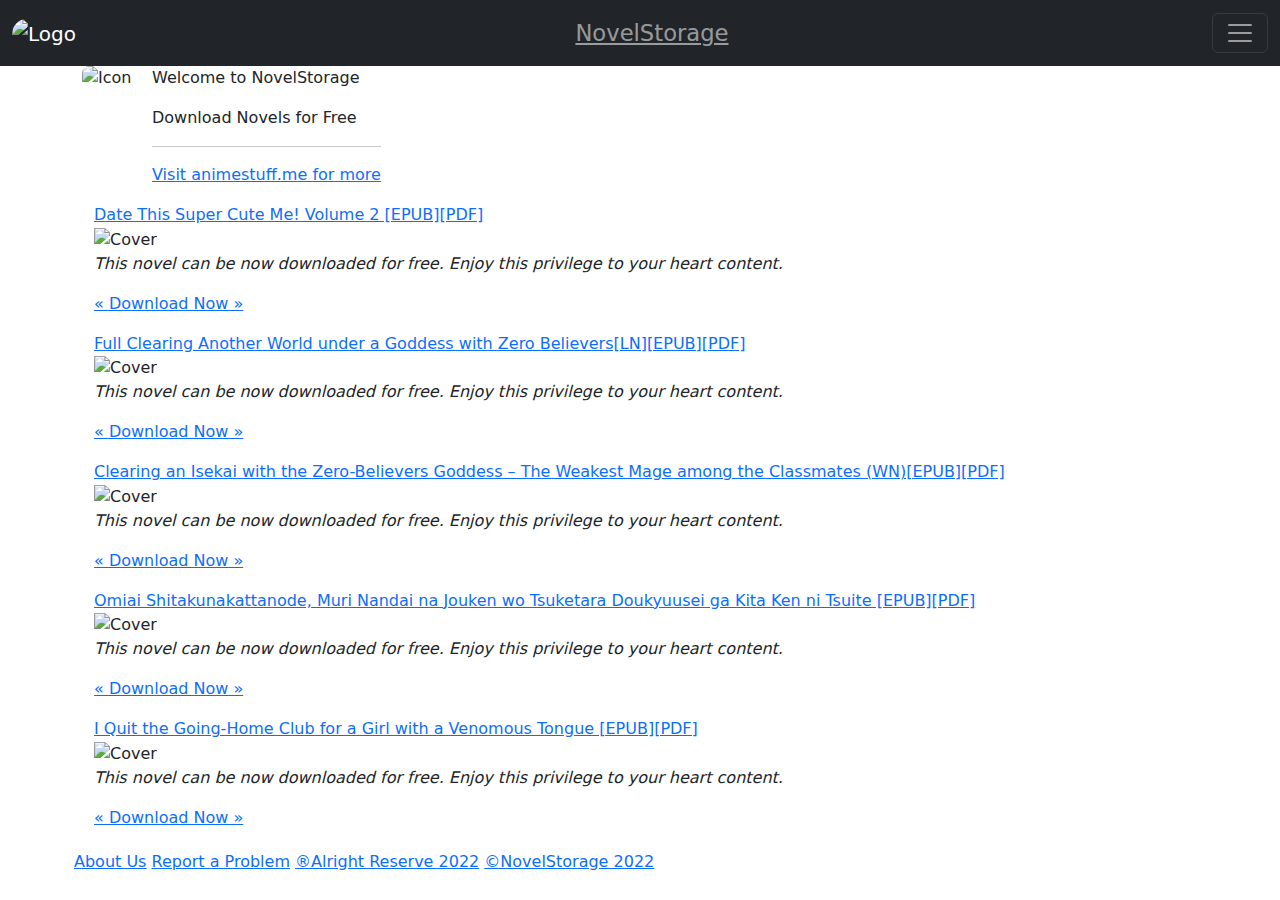
==== index.html @ da03a3a7 "Add files via upload" ====
<!DOCTYPE html>
<html lang="en">
<head>
   <meta charset="UTF-8">
   <meta name="viewport" content="width=device-width,initial-scale=1"/>
   <meta name="og:type" content="website"/>
    <meta name="og:site_name" content="Novel Storage"/>
    <meta name="description" content="NovelStorage is a free website where anyone can download any kinds of Light or Web Novels for free"/>
    <meta name="og:image" content="logo.jpg"/>
    <meta name="facebook:image" content="logo.jpg"/>
   <title>Novel Storage</title>
   <link rel="shortcut icon" href="android-chrome-512x512.png" type="image/x-icon" size="512x512">
   <link href="https://cdn.jsdelivr.net/npm/bootstrap@5.1.3/dist/css/bootstrap.min.css" rel="stylesheet"/>
   <link rel="stylesheet" href="novels.min.css">
   <link rel="stylesheet" href="https://cdnjs.cloudflare.com/ajax/libs/font-awesome/4.7.0/css/font-awesome.min.css">
</head>
<body>
<div class="main-container">
 <nav class="navbar navbar-dark bg-dark">
   <div class="container-fluid">
     <a class="navbar-brand" href="#"><img class="rounded-pill" src="logo.jpg" alt="Logo" width="50px"/></a>
     <a class="navbar-text" href="#" style="font-size:17pt;">NovelStorage</a>
     <button class="navbar-toggler" type="button" data-bs-toggle="collapse" data-bs-target="#menuContent"><span class="navbar-toggler-icon"></span></button>
     <div class="collapse navbar-collapse" id="menuContent">
       <ul class="navbar-nav">
         <li class="nav-item text-center"><a class="nav-link" href="#">Home</a></li>
         <li class="nav-item text-center"><a class="nav-link" href="list.html">Novels List</a></li>
       </ul>
     </div>
   </div>
 </nav>
 <!-- Content -->
 <div class="container-fluid" id="main">
   <div class="container wel post" id="post1" style="display:flex">
        <img src="elaina.png" alt="Icon" width="70px" style="border-top-left-radius: 7px;border-bottom-left-radius: 7px;"/> 
          <div class="welcome">
            <p>Welcome to NovelStorage</p>
            <p>Download Novels for Free</p>
            <hr/>
            <p><a href="https://animestuff.me">Visit animestuff.me for more</a></p>
          </div>
        </div>
   
   <div id="post1" class="container post">
      
      <article id="article_post">
         <header class="container-fluid" id="title"><a href="Date-This-Super-Cute-Me.html">Date This Super Cute Me! Volume 2 [EPUB][PDF]</a></header>
         <div class="container-fluid" id="cover"><img src="https://encrypted-tbn0.gstatic.com/images?q=tbn:ANd9GcTKLU8jqDzPrAPpRh5tEpcvqg2spJMDR35wiQ&usqp=CAU" alt="Cover"></div>
         <div class="container-fluid" id="content"><p><i>This novel can be now downloaded for free. Enjoy this privilege to your heart content.</i></p><p><a href="Date-This-Super-Cute-Me.html" id="link">« Download Now »</a></p></div>
      </article>
      
   </div>
   
   <div id="post1" class="container post">
      
      <article id="article_post">
         <header class="container-fluid" id="title"><a href="full-clearing-another-world-under-a-goddess-with-zero-believers-light-novel.html">Full Clearing Another World under a Goddess with Zero Believers[LN][EPUB][PDF]</a></header>
         <div class="container-fluid" id="cover"><img src="https://i0.wp.com/jnovels.com/wp-content/uploads/2021/12/fullclearing.jpg?w=500&ssl=1" alt="Cover"></div>
         <div class="container-fluid" id="content"><p><i>This novel can be now downloaded for free. Enjoy this privilege to your heart content.</i></p><p><a href="full-clearing-another-world-under-a-goddess-with-zero-believers-light-novel.html" id="link">« Download Now »</a></p></div>
      </article>
      
   </div>
   
   <div id="post1" class="container post">
      
      <article id="article_post">
         <header class="container-fluid" id="title"><a href="clearing-an-isekai-with-the-zero-believers-goddess-the-weakest-mage-among-the-classmates.html">Clearing an Isekai with the Zero-Believers Goddess – The Weakest Mage among the Classmates (WN)[EPUB][PDF]</a></header>
         <div class="container-fluid" id="cover"><img src="https://cdn.novelupdates.com/images/2020/04/EUgeIkdU8AAxOff.jpeg" alt="Cover"></div>
         <div class="container-fluid" id="content"><p><i>This novel can be now downloaded for free. Enjoy this privilege to your heart content.</i></p><p><a href="clearing-an-isekai-with-the-zero-believers-goddess-the-weakest-mage-among-the-classmates.html" id="link">« Download Now »</a></p></div>
      </article>
      
   </div>
   
   <div id="post1" class="container post">
      
      <article id="article_post">
         <header class="container-fluid" id="title"><a href="omiai-shitakunakattanode-muri-nandai-na-jouken-wo-tsuketara-doukyuusei-ga-kita-ken-ni-tsuite.html">Omiai Shitakunakattanode, Muri Nandai na Jouken wo Tsuketara Doukyuusei ga Kita Ken ni Tsuite [EPUB][PDF]</a></header>
         <div class="container-fluid" id="cover">
           <img src="https://lightnovelreader.org/uploads/posters/1632491232.jpg" alt="Cover"></div>
         <div class="container-fluid" id="content"><p><i>This novel can be now downloaded for free. Enjoy this privilege to your heart content.</i></p><p><a href="omiai-shitakunakattanode-muri-nandai-na-jouken-wo-tsuketara-doukyuusei-ga-kita-ken-ni-tsuite.html" id="link">« Download Now »</a></p></div>
      </article>
      
   </div>
   
   <div id="post1" class="container post">
      
      <article id="article_post">
         <header class="container-fluid" id="title"><a href="i-quit-the-going-home-club-for-a-girl-with-a-venomous-tongue.html">I Quit the Going-Home Club for a Girl with a Venomous Tongue [EPUB][PDF]</a></header>
         <div class="container-fluid" id="cover"><img src="https://cdn.novelupdates.com/images/2019/03/321807000406.jpg" alt="Cover"></div>
         <div class="container-fluid" id="content"><p><i>This novel can be now downloaded for free. Enjoy this privilege to your heart content.</i></p><p><a href="i-quit-the-going-home-club-for-a-girl-with-a-venomous-tongue.html" id="link">« Download Now »</a></p></div>
      </article>
      
   </div>
   
   <footer class="container center p-1">
     <span><a href="#">About Us</a></span>
     <span><a href="#">Report a Problem</a></span>
     <span><a href="#">®Alright Reserve 2022</a></span>
     <span><a href="#">©NovelStorage 2022</a></span>
   </footer>
 </div>
</div>
<!-- scripting -->
<script src="https://cdn.jsdelivr.net/npm/bootstrap@5.1.3/dist/js/bootstrap.min.js"></script>
<script src="jquery-3.6.0.min.js"></script>
</body>
</html>
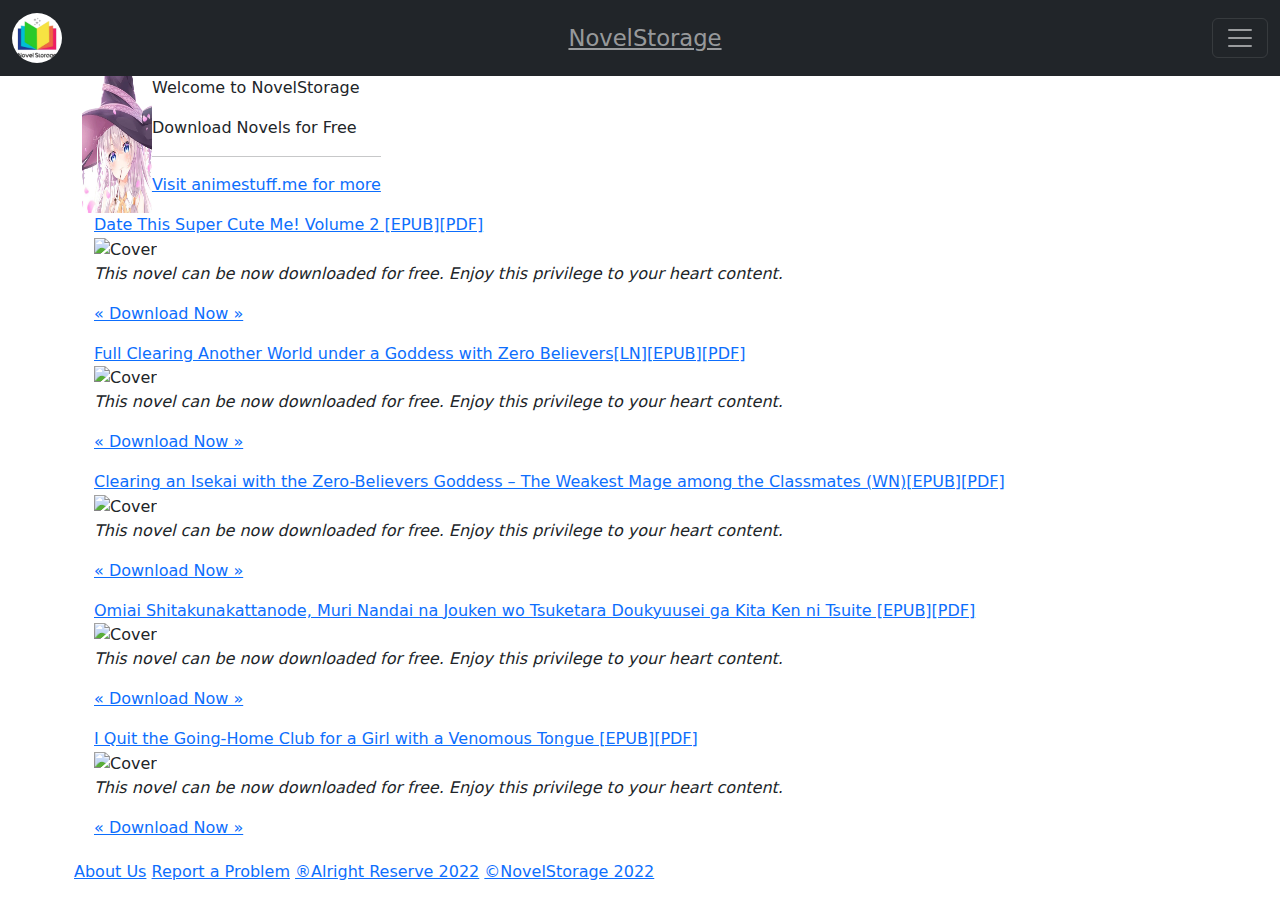
==== commit 62ad3a65: "Add files via upload" ====
--- a/index.html
+++ b/index.html
@@ -18,7 +18,7 @@
 <div class="main-container">
  <nav class="navbar navbar-dark bg-dark">
    <div class="container-fluid">
-     <a class="navbar-brand" href="#"><img class="rounded-pill" src="logo.jpg" alt="Logo" width="50px"/></a>
+     <a class="navbar-brand" href="#"><img class="rounded-pill" src="images/logo.jpg" alt="Logo" width="50px"/></a>
      <a class="navbar-text" href="#" style="font-size:17pt;">NovelStorage</a>
      <button class="navbar-toggler" type="button" data-bs-toggle="collapse" data-bs-target="#menuContent"><span class="navbar-toggler-icon"></span></button>
      <div class="collapse navbar-collapse" id="menuContent">
@@ -32,7 +32,7 @@
  <!-- Content -->
  <div class="container-fluid" id="main">
    <div class="container wel post" id="post1" style="display:flex">
-        <img src="elaina.png" alt="Icon" width="70px" style="border-top-left-radius: 7px;border-bottom-left-radius: 7px;"/> 
+        <img src="images/elaina.png" alt="Icon" width="70px" style="border-top-left-radius: 7px;border-bottom-left-radius: 7px;"/> 
           <div class="welcome">
             <p>Welcome to NovelStorage</p>
             <p>Download Novels for Free</p>
@@ -44,9 +44,9 @@
    <div id="post1" class="container post">
       
       <article id="article_post">
-         <header class="container-fluid" id="title"><a href="Date-This-Super-Cute-Me.html">Date This Super Cute Me! Volume 2 [EPUB][PDF]</a></header>
+         <header class="container-fluid" id="title"><a href="series/Date-This-Super-Cute-Me.html">Date This Super Cute Me! Volume 2 [EPUB][PDF]</a></header>
          <div class="container-fluid" id="cover"><img src="https://encrypted-tbn0.gstatic.com/images?q=tbn:ANd9GcTKLU8jqDzPrAPpRh5tEpcvqg2spJMDR35wiQ&usqp=CAU" alt="Cover"></div>
-         <div class="container-fluid" id="content"><p><i>This novel can be now downloaded for free. Enjoy this privilege to your heart content.</i></p><p><a href="Date-This-Super-Cute-Me.html" id="link">« Download Now »</a></p></div>
+         <div class="container-fluid" id="content"><p><i>This novel can be now downloaded for free. Enjoy this privilege to your heart content.</i></p><p><a href="series/Date-This-Super-Cute-Me.html" id="link">« Download Now »</a></p></div>
       </article>
       
    </div>
@@ -54,9 +54,9 @@
    <div id="post1" class="container post">
       
       <article id="article_post">
-         <header class="container-fluid" id="title"><a href="full-clearing-another-world-under-a-goddess-with-zero-believers-light-novel.html">Full Clearing Another World under a Goddess with Zero Believers[LN][EPUB][PDF]</a></header>
+         <header class="container-fluid" id="title"><a href="series/full-clearing-another-world-under-a-goddess-with-zero-believers-light-novel.html">Full Clearing Another World under a Goddess with Zero Believers[LN][EPUB][PDF]</a></header>
          <div class="container-fluid" id="cover"><img src="https://i0.wp.com/jnovels.com/wp-content/uploads/2021/12/fullclearing.jpg?w=500&ssl=1" alt="Cover"></div>
-         <div class="container-fluid" id="content"><p><i>This novel can be now downloaded for free. Enjoy this privilege to your heart content.</i></p><p><a href="full-clearing-another-world-under-a-goddess-with-zero-believers-light-novel.html" id="link">« Download Now »</a></p></div>
+         <div class="container-fluid" id="content"><p><i>This novel can be now downloaded for free. Enjoy this privilege to your heart content.</i></p><p><a href="series/full-clearing-another-world-under-a-goddess-with-zero-believers-light-novel.html" id="link">« Download Now »</a></p></div>
       </article>
       
    </div>
@@ -64,9 +64,9 @@
    <div id="post1" class="container post">
       
       <article id="article_post">
-         <header class="container-fluid" id="title"><a href="clearing-an-isekai-with-the-zero-believers-goddess-the-weakest-mage-among-the-classmates.html">Clearing an Isekai with the Zero-Believers Goddess – The Weakest Mage among the Classmates (WN)[EPUB][PDF]</a></header>
+         <header class="container-fluid" id="title"><a href="series/clearing-an-isekai-with-the-zero-believers-goddess-the-weakest-mage-among-the-classmates.html">Clearing an Isekai with the Zero-Believers Goddess – The Weakest Mage among the Classmates (WN)[EPUB][PDF]</a></header>
          <div class="container-fluid" id="cover"><img src="https://cdn.novelupdates.com/images/2020/04/EUgeIkdU8AAxOff.jpeg" alt="Cover"></div>
-         <div class="container-fluid" id="content"><p><i>This novel can be now downloaded for free. Enjoy this privilege to your heart content.</i></p><p><a href="clearing-an-isekai-with-the-zero-believers-goddess-the-weakest-mage-among-the-classmates.html" id="link">« Download Now »</a></p></div>
+         <div class="container-fluid" id="content"><p><i>This novel can be now downloaded for free. Enjoy this privilege to your heart content.</i></p><p><a href="series/clearing-an-isekai-with-the-zero-believers-goddess-the-weakest-mage-among-the-classmates.html" id="link">« Download Now »</a></p></div>
       </article>
       
    </div>
@@ -74,10 +74,10 @@
    <div id="post1" class="container post">
       
       <article id="article_post">
-         <header class="container-fluid" id="title"><a href="omiai-shitakunakattanode-muri-nandai-na-jouken-wo-tsuketara-doukyuusei-ga-kita-ken-ni-tsuite.html">Omiai Shitakunakattanode, Muri Nandai na Jouken wo Tsuketara Doukyuusei ga Kita Ken ni Tsuite [EPUB][PDF]</a></header>
+         <header class="container-fluid" id="title"><a href="series/omiai-shitakunakattanode-muri-nandai-na-jouken-wo-tsuketara-doukyuusei-ga-kita-ken-ni-tsuite.html">Omiai Shitakunakattanode, Muri Nandai na Jouken wo Tsuketara Doukyuusei ga Kita Ken ni Tsuite [EPUB][PDF]</a></header>
          <div class="container-fluid" id="cover">
            <img src="https://lightnovelreader.org/uploads/posters/1632491232.jpg" alt="Cover"></div>
-         <div class="container-fluid" id="content"><p><i>This novel can be now downloaded for free. Enjoy this privilege to your heart content.</i></p><p><a href="omiai-shitakunakattanode-muri-nandai-na-jouken-wo-tsuketara-doukyuusei-ga-kita-ken-ni-tsuite.html" id="link">« Download Now »</a></p></div>
+         <div class="container-fluid" id="content"><p><i>This novel can be now downloaded for free. Enjoy this privilege to your heart content.</i></p><p><a href="series/omiai-shitakunakattanode-muri-nandai-na-jouken-wo-tsuketara-doukyuusei-ga-kita-ken-ni-tsuite.html" id="link">« Download Now »</a></p></div>
       </article>
       
    </div>
@@ -85,9 +85,9 @@
    <div id="post1" class="container post">
       
       <article id="article_post">
-         <header class="container-fluid" id="title"><a href="i-quit-the-going-home-club-for-a-girl-with-a-venomous-tongue.html">I Quit the Going-Home Club for a Girl with a Venomous Tongue [EPUB][PDF]</a></header>
+         <header class="container-fluid" id="title"><a href="series/i-quit-the-going-home-club-for-a-girl-with-a-venomous-tongue.html">I Quit the Going-Home Club for a Girl with a Venomous Tongue [EPUB][PDF]</a></header>
          <div class="container-fluid" id="cover"><img src="https://cdn.novelupdates.com/images/2019/03/321807000406.jpg" alt="Cover"></div>
-         <div class="container-fluid" id="content"><p><i>This novel can be now downloaded for free. Enjoy this privilege to your heart content.</i></p><p><a href="i-quit-the-going-home-club-for-a-girl-with-a-venomous-tongue.html" id="link">« Download Now »</a></p></div>
+         <div class="container-fluid" id="content"><p><i>This novel can be now downloaded for free. Enjoy this privilege to your heart content.</i></p><p><a href="series/i-quit-the-going-home-club-for-a-girl-with-a-venomous-tongue.html" id="link">« Download Now »</a></p></div>
       </article>
       
    </div>
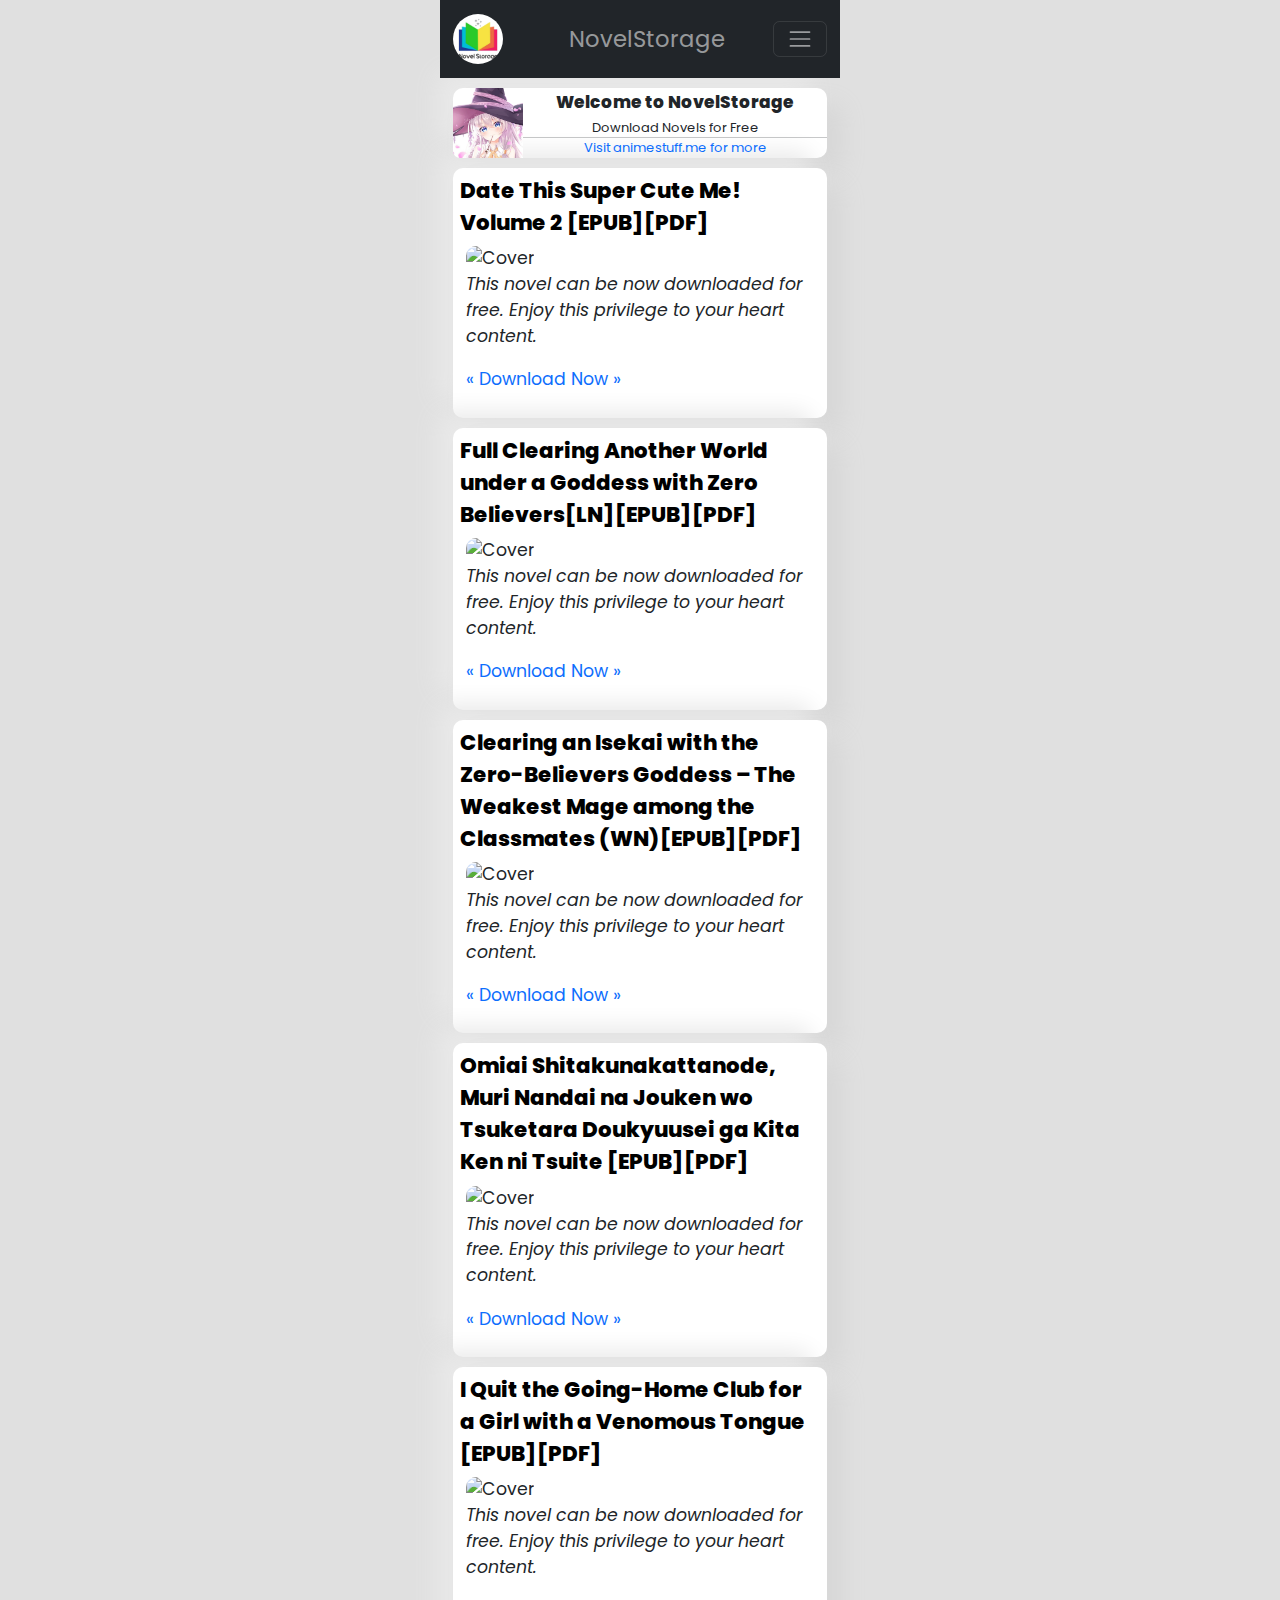
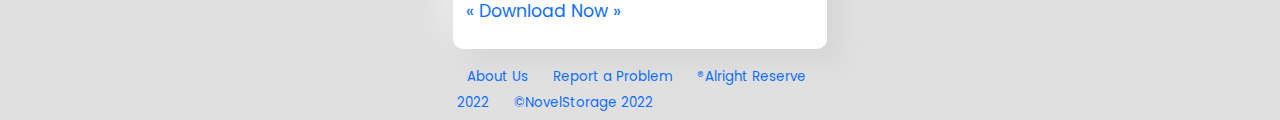
==== commit cd705bbf: "Add files via upload" ====
--- a/index.html
+++ b/index.html
@@ -18,7 +18,7 @@
 <div class="main-container">
  <nav class="navbar navbar-dark bg-dark">
    <div class="container-fluid">
-     <a class="navbar-brand" href="#"><img class="rounded-pill" src="images/logo.jpg" alt="Logo" width="50px"/></a>
+     <a class="navbar-brand" href="#"><img class="rounded-pill" src="https://noveltime.github.io/novel-time-repo/images/logo.jpg" alt="Logo" width="50px"/></a>
      <a class="navbar-text" href="#" style="font-size:17pt;">NovelStorage</a>
      <button class="navbar-toggler" type="button" data-bs-toggle="collapse" data-bs-target="#menuContent"><span class="navbar-toggler-icon"></span></button>
      <div class="collapse navbar-collapse" id="menuContent">
@@ -32,7 +32,7 @@
  <!-- Content -->
  <div class="container-fluid" id="main">
    <div class="container wel post" id="post1" style="display:flex">
-        <img src="images/elaina.png" alt="Icon" width="70px" style="border-top-left-radius: 7px;border-bottom-left-radius: 7px;"/> 
+        <img src="https://noveltime.github.io/novel-time-repo/images/elaina.png" alt="Icon" width="70px" style="border-top-left-radius: 7px;border-bottom-left-radius: 7px;"/> 
           <div class="welcome">
             <p>Welcome to NovelStorage</p>
             <p>Download Novels for Free</p>
@@ -44,9 +44,9 @@
    <div id="post1" class="container post">
       
       <article id="article_post">
-         <header class="container-fluid" id="title"><a href="series/Date-This-Super-Cute-Me.html">Date This Super Cute Me! Volume 2 [EPUB][PDF]</a></header>
+         <header class="container-fluid" id="title"><a href="https://www.noveltime.ml/series/Date-This-Super-Cute-Me.html">Date This Super Cute Me! Volume 2 [EPUB][PDF]</a></header>
          <div class="container-fluid" id="cover"><img src="https://encrypted-tbn0.gstatic.com/images?q=tbn:ANd9GcTKLU8jqDzPrAPpRh5tEpcvqg2spJMDR35wiQ&usqp=CAU" alt="Cover"></div>
-         <div class="container-fluid" id="content"><p><i>This novel can be now downloaded for free. Enjoy this privilege to your heart content.</i></p><p><a href="series/Date-This-Super-Cute-Me.html" id="link">« Download Now »</a></p></div>
+         <div class="container-fluid" id="content"><p><i>This novel can be now downloaded for free. Enjoy this privilege to your heart content.</i></p><p><a href="https://www.noveltime.ml/series/Date-This-Super-Cute-Me.html" id="link">« Download Now »</a></p></div>
       </article>
       
    </div>
--- a/novels.min.css
+++ b/novels.min.css
@@ -0,0 +1,109 @@
+@import url('https://fonts.googleapis.com/css2?family=Poppins&display=swap');
+*{
+  box-sizing: border-box;
+  margin: 0;
+  padding: 0;
+  font-size: 13pt;
+  font-family: "Poppins", sans-serif;
+}
+body{
+  font-size: 13pt;
+  font-family: "Poppins", sans-serif;
+  background: #e0e0e0;
+}
+@media screen and (min-width: 768px){
+  .main-container{
+     max-width: 400px;
+     height: 100vh;
+     margin: auto auto;
+  }
+}
+a{text-decoration: none;}
+nav{
+  position: sticky;
+  top: 0;
+  left: 0;
+}
+.post{
+  border-radius: 10px;
+  background: #fff;
+  box-shadow:  16px 16px 23px #d7d7d7,
+             -16px -16px 23px #e9e9e9;
+  padding: 0;
+  margin: 10px 0;
+}
+#backButton a{
+  font-size: 20pt;
+  color: black;
+  font-weight: 800;
+  margin: 15px 0 10px 0;
+}
+#backButton a:hover{
+  color: #10c11b;
+}
+#title{
+  width: 100%;
+  padding: 7px;
+}
+#title a{
+  font-size: 16pt;
+  font-weight: 800;
+  text-decoration: none;
+  color: black;
+}
+#content{
+  padding-bottom: 7px;
+}
+#title a:hover, #link:hover{
+  color: #10c11b;
+}
+#cover img{
+  width: 100%;
+  border-radius: 10px;
+}
+.text{
+  margin-bottom: 0;
+}
+.moreText{display: none;}
+.text.show-more-text .moreText{
+  display: inline;
+}
+.text.show-more-text .dots{
+  display: none;
+}
+#info > p{
+  margin-bottom: 0;
+}
+.epub-btn, .pdf-btn{
+  width: 100%;
+  padding: 5px;
+  margin: 5px 0;
+  border: 1px solid grey;
+  text-align: center;
+  border-radius: 5px;
+}
+.epub, .pdf{
+  display: none;
+}
+#epub > a, #pdf > a{
+  padding: 5px 7px;
+  margin: 5px 7px;
+  display: inline-block;
+  background-color: #4077ff;
+  color: white;
+  border-radius: 7px;
+}
+#moreInfo h5{
+  margin: 5px 0 0 0;
+}
+#shareBtn a{
+  color: white;
+}
+#shareBtn{
+  margin-bottom: 10px;
+}
+.wel{ padding: 0}.welcome{ text-align: center; width: 100%;}.welcome p:first-child{ padding: 2px; font-size: 17px; font-weight: 800;}.welcome p, .welcome p a{ margin: 0 7px; font-size: 13px; padding: 0 2px;}.welcome hr{ margin: 0; padding: 0;}
+footer span a{
+  font-size: 10pt;
+  margin: 10px;
+}
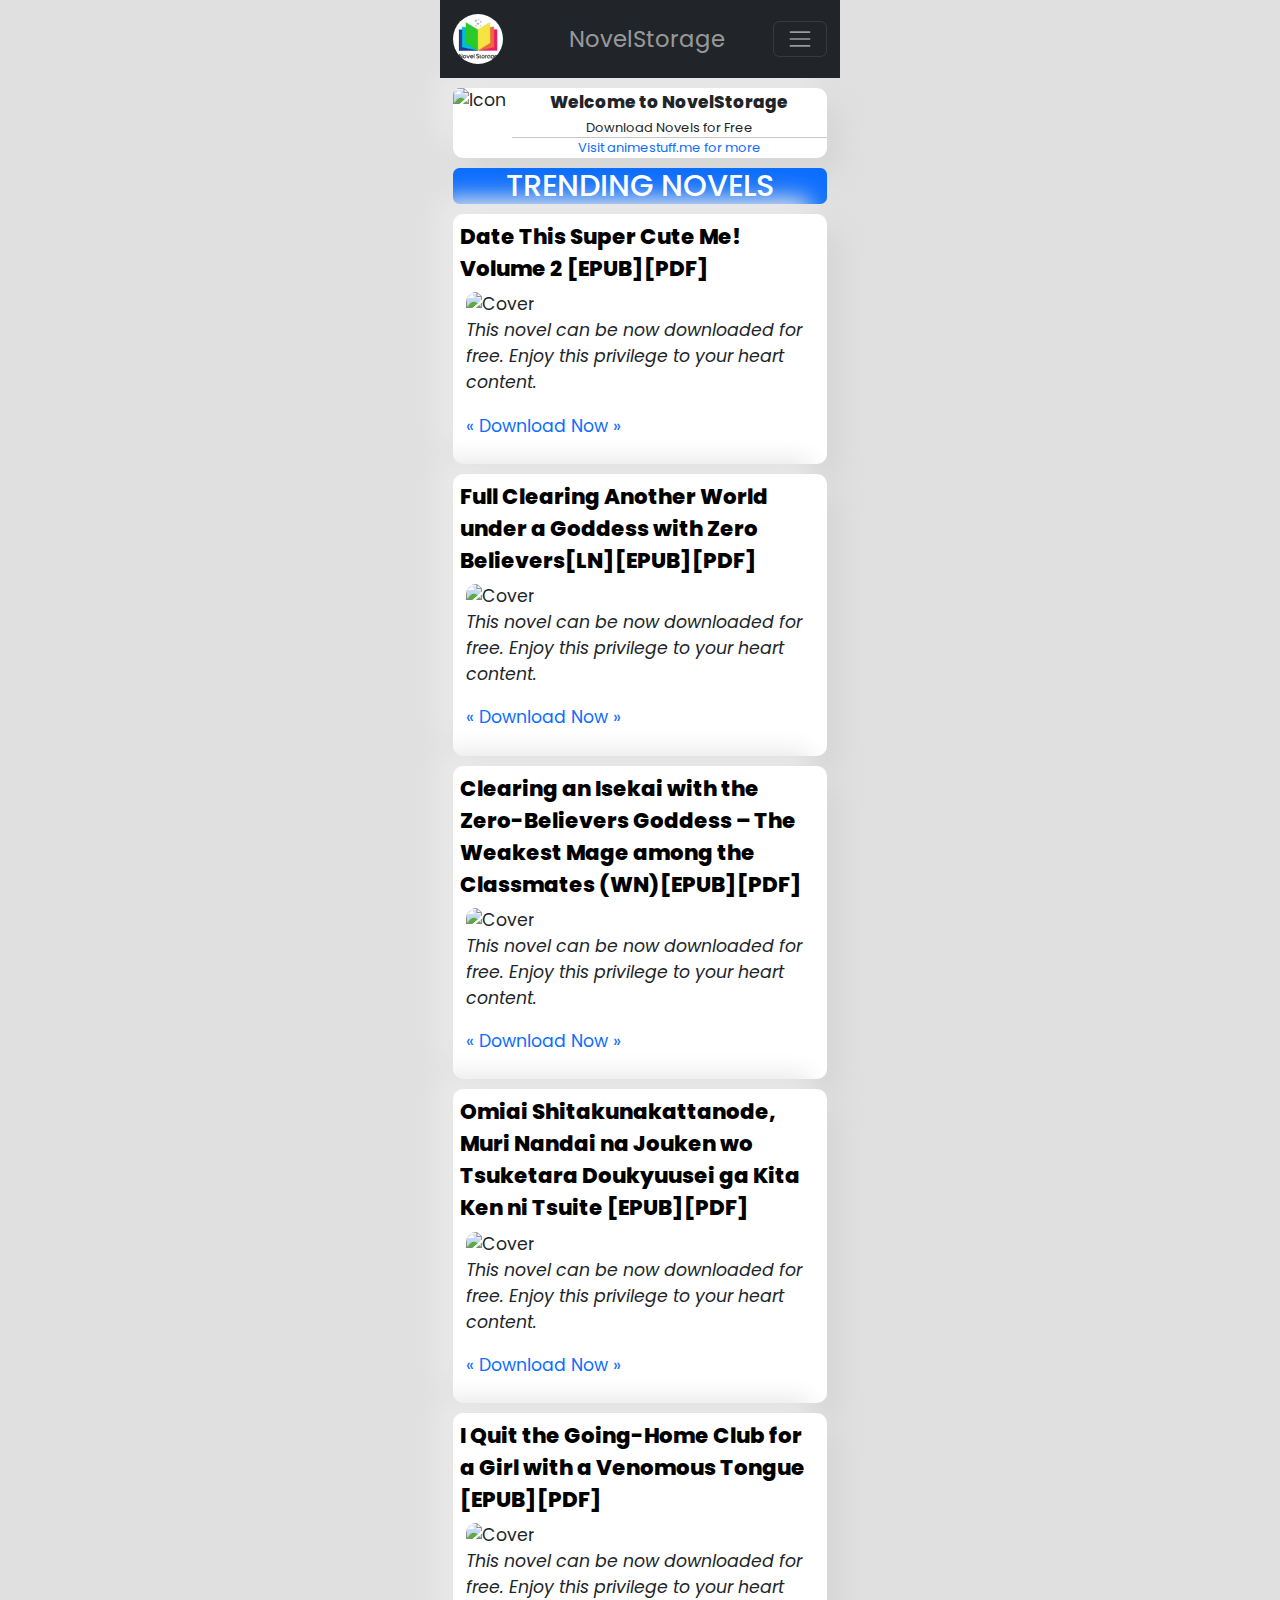
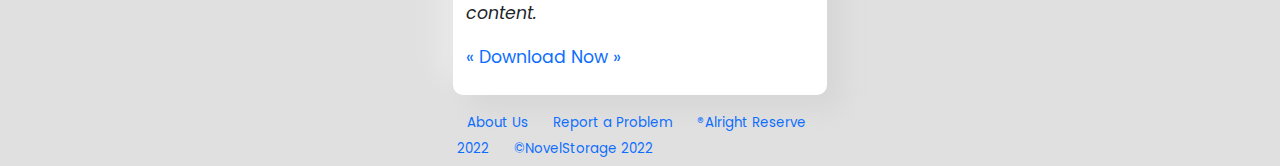
==== commit c3430d78: "Add files via upload" ====
--- a/index.html
+++ b/index.html
@@ -32,7 +32,7 @@
  <!-- Content -->
  <div class="container-fluid" id="main">
    <div class="container wel post" id="post1" style="display:flex">
-        <img src="https://noveltime.github.io/novel-time-repo/images/elaina.png" alt="Icon" width="70px" style="border-top-left-radius: 7px;border-bottom-left-radius: 7px;"/> 
+        <img src="https://www.noveltime.ml/images/elaina.png" alt="Icon" width="70px" style="border-top-left-radius: 7px;border-bottom-left-radius: 7px;"/> 
           <div class="welcome">
             <p>Welcome to NovelStorage</p>
             <p>Download Novels for Free</p>
@@ -40,6 +40,10 @@
             <p><a href="https://animestuff.me">Visit animestuff.me for more</a></p>
           </div>
         </div>
+   
+   <div class="container bg-primary rounded text-center">
+     <h3 class="text-white">TRENDING NOVELS</h3>
+   </div>
    
    <div id="post1" class="container post">
       
@@ -93,7 +97,7 @@
    </div>
    
    <footer class="container center p-1">
-     <span><a href="#">About Us</a></span>
+     <span><a href="https://www.noveltime.ml/About-Us.html">About Us</a></span>
      <span><a href="#">Report a Problem</a></span>
      <span><a href="#">®Alright Reserve 2022</a></span>
      <span><a href="#">©NovelStorage 2022</a></span>
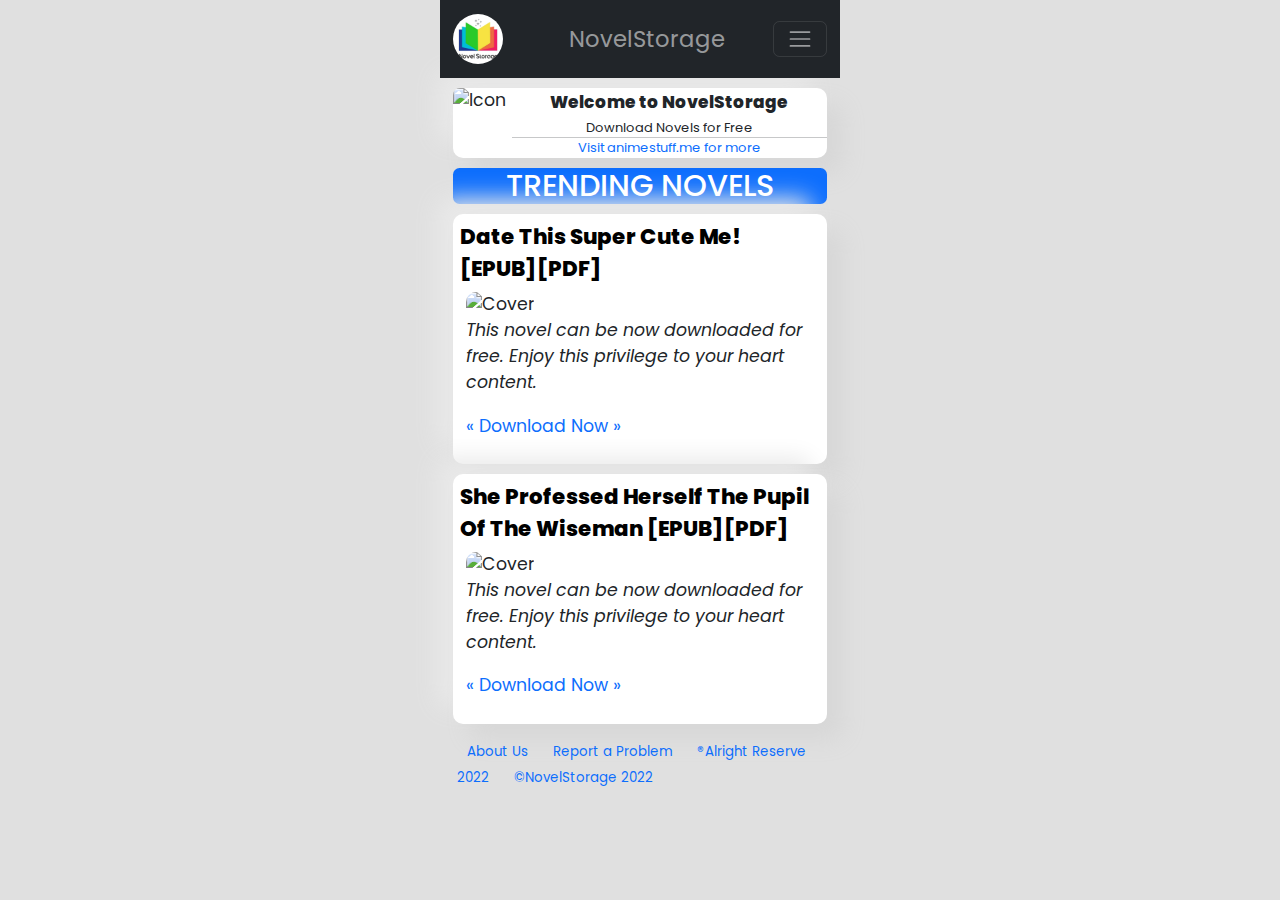
==== commit 8155eadc: "Add files via upload" ====
--- a/index.html
+++ b/index.html
@@ -48,7 +48,7 @@
    <div id="post1" class="container post">
       
       <article id="article_post">
-         <header class="container-fluid" id="title"><a href="https://www.noveltime.ml/series/Date-This-Super-Cute-Me.html">Date This Super Cute Me! Volume 2 [EPUB][PDF]</a></header>
+         <header class="container-fluid" id="title"><a href="https://www.noveltime.ml/series/Date-This-Super-Cute-Me.html">Date This Super Cute Me! [EPUB][PDF]</a></header>
          <div class="container-fluid" id="cover"><img src="https://encrypted-tbn0.gstatic.com/images?q=tbn:ANd9GcTKLU8jqDzPrAPpRh5tEpcvqg2spJMDR35wiQ&usqp=CAU" alt="Cover"></div>
          <div class="container-fluid" id="content"><p><i>This novel can be now downloaded for free. Enjoy this privilege to your heart content.</i></p><p><a href="https://www.noveltime.ml/series/Date-This-Super-Cute-Me.html" id="link">« Download Now »</a></p></div>
       </article>
@@ -58,40 +58,9 @@
    <div id="post1" class="container post">
       
       <article id="article_post">
-         <header class="container-fluid" id="title"><a href="series/full-clearing-another-world-under-a-goddess-with-zero-believers-light-novel.html">Full Clearing Another World under a Goddess with Zero Believers[LN][EPUB][PDF]</a></header>
-         <div class="container-fluid" id="cover"><img src="https://i0.wp.com/jnovels.com/wp-content/uploads/2021/12/fullclearing.jpg?w=500&ssl=1" alt="Cover"></div>
+         <header class="container-fluid" id="title"><a href="series/full-clearing-another-world-under-a-goddess-with-zero-believers-light-novel.html">She Professed Herself The Pupil Of The Wiseman [EPUB][PDF]</a></header>
+         <div class="container-fluid" id="cover"><img src="https://cdn.novelupdates.com/images/2017/02/Arch-Earth-online.jpg" alt="Cover"></div>
          <div class="container-fluid" id="content"><p><i>This novel can be now downloaded for free. Enjoy this privilege to your heart content.</i></p><p><a href="series/full-clearing-another-world-under-a-goddess-with-zero-believers-light-novel.html" id="link">« Download Now »</a></p></div>
-      </article>
-      
-   </div>
-   
-   <div id="post1" class="container post">
-      
-      <article id="article_post">
-         <header class="container-fluid" id="title"><a href="series/clearing-an-isekai-with-the-zero-believers-goddess-the-weakest-mage-among-the-classmates.html">Clearing an Isekai with the Zero-Believers Goddess – The Weakest Mage among the Classmates (WN)[EPUB][PDF]</a></header>
-         <div class="container-fluid" id="cover"><img src="https://cdn.novelupdates.com/images/2020/04/EUgeIkdU8AAxOff.jpeg" alt="Cover"></div>
-         <div class="container-fluid" id="content"><p><i>This novel can be now downloaded for free. Enjoy this privilege to your heart content.</i></p><p><a href="series/clearing-an-isekai-with-the-zero-believers-goddess-the-weakest-mage-among-the-classmates.html" id="link">« Download Now »</a></p></div>
-      </article>
-      
-   </div>
-   
-   <div id="post1" class="container post">
-      
-      <article id="article_post">
-         <header class="container-fluid" id="title"><a href="series/omiai-shitakunakattanode-muri-nandai-na-jouken-wo-tsuketara-doukyuusei-ga-kita-ken-ni-tsuite.html">Omiai Shitakunakattanode, Muri Nandai na Jouken wo Tsuketara Doukyuusei ga Kita Ken ni Tsuite [EPUB][PDF]</a></header>
-         <div class="container-fluid" id="cover">
-           <img src="https://lightnovelreader.org/uploads/posters/1632491232.jpg" alt="Cover"></div>
-         <div class="container-fluid" id="content"><p><i>This novel can be now downloaded for free. Enjoy this privilege to your heart content.</i></p><p><a href="series/omiai-shitakunakattanode-muri-nandai-na-jouken-wo-tsuketara-doukyuusei-ga-kita-ken-ni-tsuite.html" id="link">« Download Now »</a></p></div>
-      </article>
-      
-   </div>
-   
-   <div id="post1" class="container post">
-      
-      <article id="article_post">
-         <header class="container-fluid" id="title"><a href="series/i-quit-the-going-home-club-for-a-girl-with-a-venomous-tongue.html">I Quit the Going-Home Club for a Girl with a Venomous Tongue [EPUB][PDF]</a></header>
-         <div class="container-fluid" id="cover"><img src="https://cdn.novelupdates.com/images/2019/03/321807000406.jpg" alt="Cover"></div>
-         <div class="container-fluid" id="content"><p><i>This novel can be now downloaded for free. Enjoy this privilege to your heart content.</i></p><p><a href="series/i-quit-the-going-home-club-for-a-girl-with-a-venomous-tongue.html" id="link">« Download Now »</a></p></div>
       </article>
       
    </div>
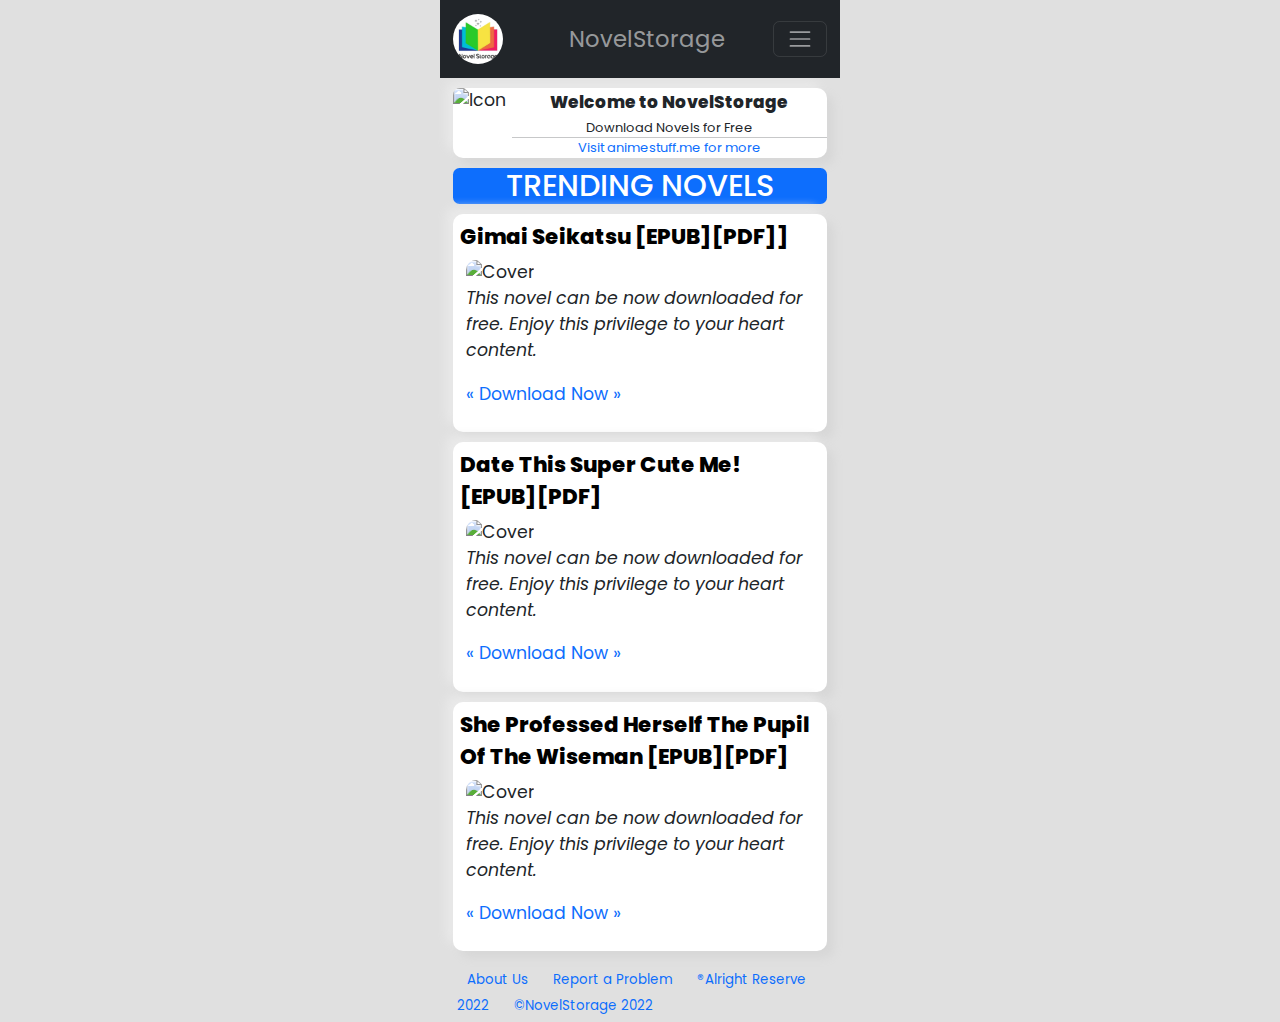
==== commit 0c467f77: "Add files via upload" ====
--- a/index.html
+++ b/index.html
@@ -25,6 +25,9 @@
        <ul class="navbar-nav">
          <li class="nav-item text-center"><a class="nav-link" href="#">Home</a></li>
          <li class="nav-item text-center"><a class="nav-link" href="list.html">Novels List</a></li>
+         <li class="nav-item text-center" style="position:relative;"><input class="form-control" type="search" name="s" id="s" placeholder="Search Novel" onkeyup="myFunction()"/>
+           <div id="sList"></div>
+         </li>
        </ul>
      </div>
    </div>
@@ -43,6 +46,16 @@
    
    <div class="container bg-primary rounded text-center">
      <h3 class="text-white">TRENDING NOVELS</h3>
+   </div>
+   
+   <div id="post1" class="container post">
+      
+      <article id="article_post">
+         <header class="container-fluid" id="title"><a href="https://www.noveltime.ml/series/Gimai-Seikatsu-Light-Novel.html">Gimai Seikatsu [EPUB][PDF]]</a></header>
+         <div class="container-fluid" id="cover"><img src="https://cdn.novelupdates.com/images/2021/01/Gimai-Seikatsu.jpg" alt="Cover"></div>
+         <div class="container-fluid" id="content"><p><i>This novel can be now downloaded for free. Enjoy this privilege to your heart content.</i></p><p><a href="https://www.noveltime.ml/series/Gimai-Seikatsu-Light-Novel.html" id="link">« Download Now »</a></p></div>
+      </article>
+      
    </div>
    
    <div id="post1" class="container post">
@@ -75,6 +88,47 @@
 </div>
 <!-- scripting -->
 <script src="https://cdn.jsdelivr.net/npm/bootstrap@5.1.3/dist/js/bootstrap.min.js"></script>
+<script src="storage.js" type="text/javascript" charset="utf-8"></script>
 <script src="jquery-3.6.0.min.js"></script>
+<script>
+  var div = document.getElementById("sList");
+  for(var j in novel){
+    var p = document.createElement("p");
+    var sLink = document.createElement("a");
+    
+    sLink.setAttribute("href","");
+    
+    sLink.href = novel[j].sourceLink;
+    sLink.innerHTML = novel[j].title;
+    
+    p.appendChild(sLink);
+    div.appendChild(p);
+  }
+  
+  function myFunction() {
+    // Declare variables
+    var input, filter, div, p, a, i, txtValue;
+    input = document.getElementById('s');
+    filter = input.value.toUpperCase();
+    div = document.getElementById("sList");
+    p = div.getElementsByTagName('p');
+    
+    if(input.value != ""){
+      div.style.display = "block";
+    }else{
+      div.style.display = "none";
+    }
+    // Loop through all list items, and hide those who don't match the search query
+    for (i = 0; i < p.length; i++) {
+      a = p[i].getElementsByTagName("a")[0];
+      txtValue = a.textContent || a.innerText;
+      if (txtValue.toUpperCase().indexOf(filter) > -1) {
+        p[i].style.display = "";
+      } else {
+        p[i].style.display = "none";
+      }
+    }
+  }
+</script>
 </body>
 </html>
--- a/novels.min.css
+++ b/novels.min.css
@@ -27,8 +27,8 @@
 .post{
   border-radius: 10px;
   background: #fff;
-  box-shadow:  16px 16px 23px #d7d7d7,
-             -16px -16px 23px #e9e9e9;
+  box-shadow:  7px 7px 10px #d7d7d7,
+             -7px -7px 10px #e9e9e9;
   padding: 0;
   margin: 10px 0;
 }
@@ -107,3 +107,23 @@
   font-size: 10pt;
   margin: 10px;
 }
+#sList{
+  background: #EEF0FF;
+  border-radius: 5px;
+  padding: 5px 7px;
+  position: absolute;
+  margin-top: 2px;
+  z-index: 10;
+  display: none
+}
+#sList > p{
+  margin: 5px 0;
+  font-size: 10pt;
+}
+#sList > p a{
+  color: #000;
+  text-decoration: none;
+}
+#sList > p a:hover{
+  text-decoration: underline;
+}
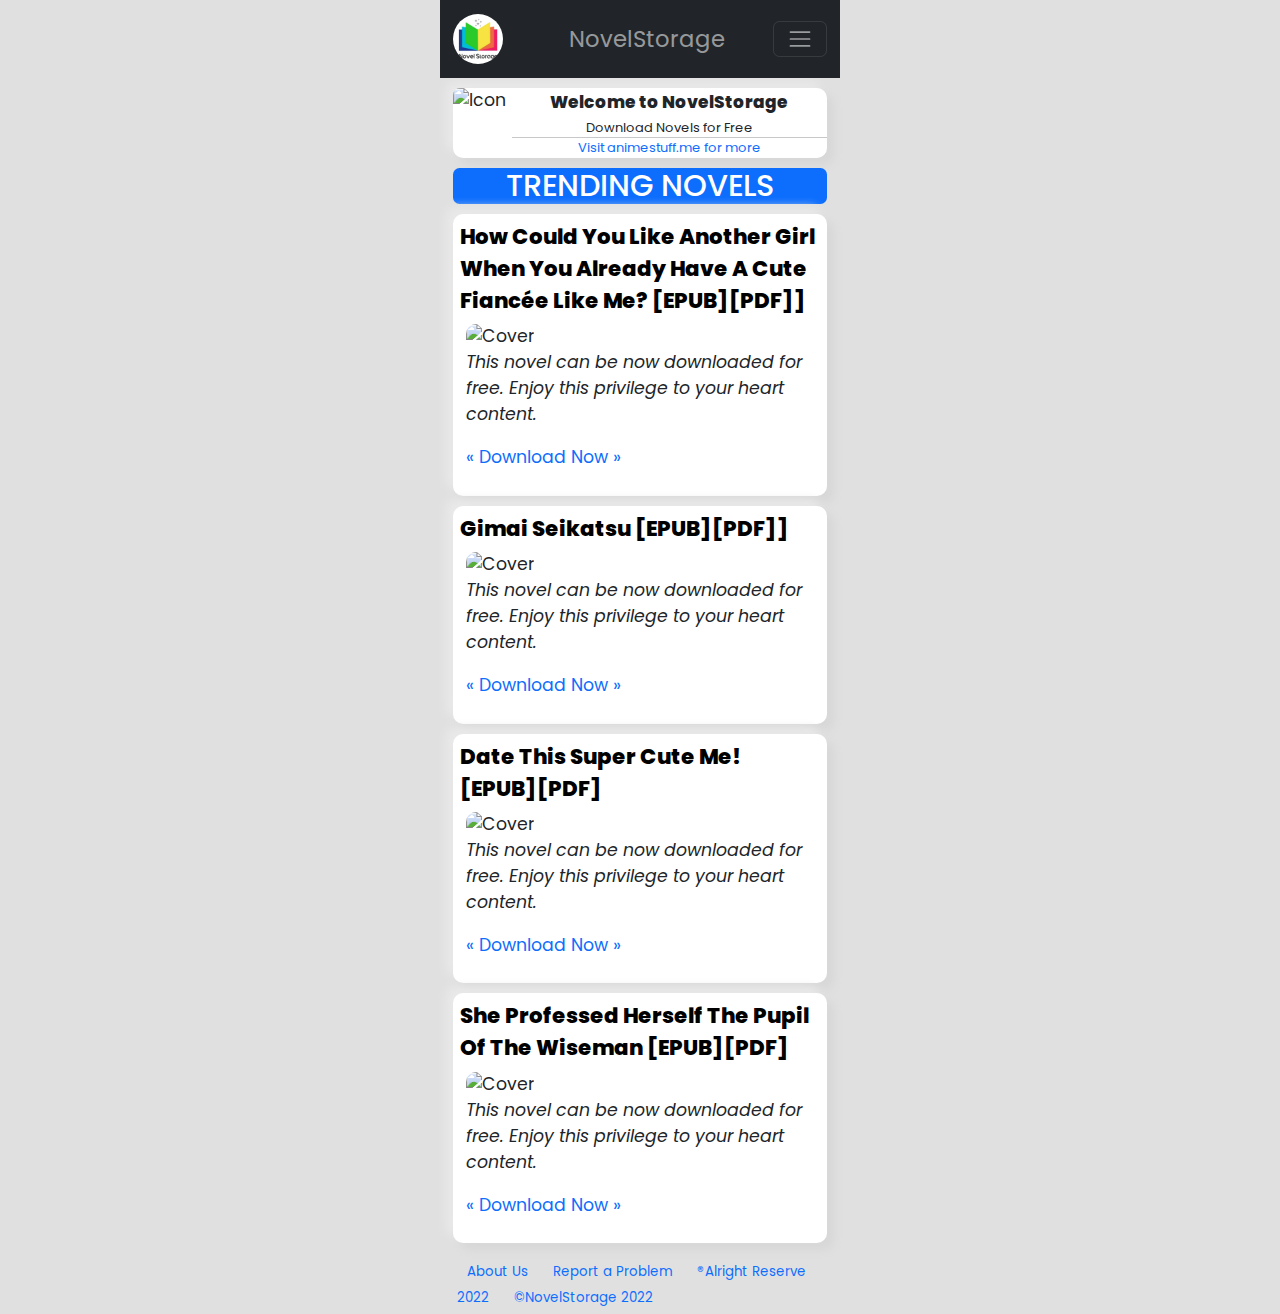
==== commit b77688af: "Add files via upload" ====
--- a/index.html
+++ b/index.html
@@ -51,6 +51,16 @@
    <div id="post1" class="container post">
       
       <article id="article_post">
+         <header class="container-fluid" id="title"><a href="https://www.noveltime.ml/series/How-Could-You-Like-Another-Girl-When-You-Already-Have-A-Cute-Fiancée-Like-Me-Light-Novel.html">How Could You Like Another Girl When You Already Have A Cute Fiancée Like Me? [EPUB][PDF]]</a></header>
+         <div class="container-fluid" id="cover"><img src="https://s1.zerochan.net/Konna.Kawaii.Iinazuke.ga.Iru.no.ni.Hoka.no.Ko.ga.Suki.na.no..600.3503154.jpg" alt="Cover"></div>
+         <div class="container-fluid" id="content"><p><i>This novel can be now downloaded for free. Enjoy this privilege to your heart content.</i></p><p><a href="https://www.noveltime.ml/series/How-Could-You-Like-Another-Girl-When-You-Already-Have-A-Cute-Fiancée-Like-Me-Light-Novel.html" id="link">« Download Now »</a></p></div>
+      </article>
+      
+   </div>
+   
+   <div id="post1" class="container post">
+      
+      <article id="article_post">
          <header class="container-fluid" id="title"><a href="https://www.noveltime.ml/series/Gimai-Seikatsu-Light-Novel.html">Gimai Seikatsu [EPUB][PDF]]</a></header>
          <div class="container-fluid" id="cover"><img src="https://cdn.novelupdates.com/images/2021/01/Gimai-Seikatsu.jpg" alt="Cover"></div>
          <div class="container-fluid" id="content"><p><i>This novel can be now downloaded for free. Enjoy this privilege to your heart content.</i></p><p><a href="https://www.noveltime.ml/series/Gimai-Seikatsu-Light-Novel.html" id="link">« Download Now »</a></p></div>
@@ -71,9 +81,9 @@
    <div id="post1" class="container post">
       
       <article id="article_post">
-         <header class="container-fluid" id="title"><a href="series/full-clearing-another-world-under-a-goddess-with-zero-believers-light-novel.html">She Professed Herself The Pupil Of The Wiseman [EPUB][PDF]</a></header>
+         <header class="container-fluid" id="title"><a href="series/She-Professed-Herself-The-Pupil-Of-The-Wiseman-Light-Novel.html">She Professed Herself The Pupil Of The Wiseman [EPUB][PDF]</a></header>
          <div class="container-fluid" id="cover"><img src="https://cdn.novelupdates.com/images/2017/02/Arch-Earth-online.jpg" alt="Cover"></div>
-         <div class="container-fluid" id="content"><p><i>This novel can be now downloaded for free. Enjoy this privilege to your heart content.</i></p><p><a href="series/full-clearing-another-world-under-a-goddess-with-zero-believers-light-novel.html" id="link">« Download Now »</a></p></div>
+         <div class="container-fluid" id="content"><p><i>This novel can be now downloaded for free. Enjoy this privilege to your heart content.</i></p><p><a href="series/She-Professed-Herself-The-Pupil-Of-The-Wiseman-Light-Novel.html" id="link">« Download Now »</a></p></div>
       </article>
       
    </div>
